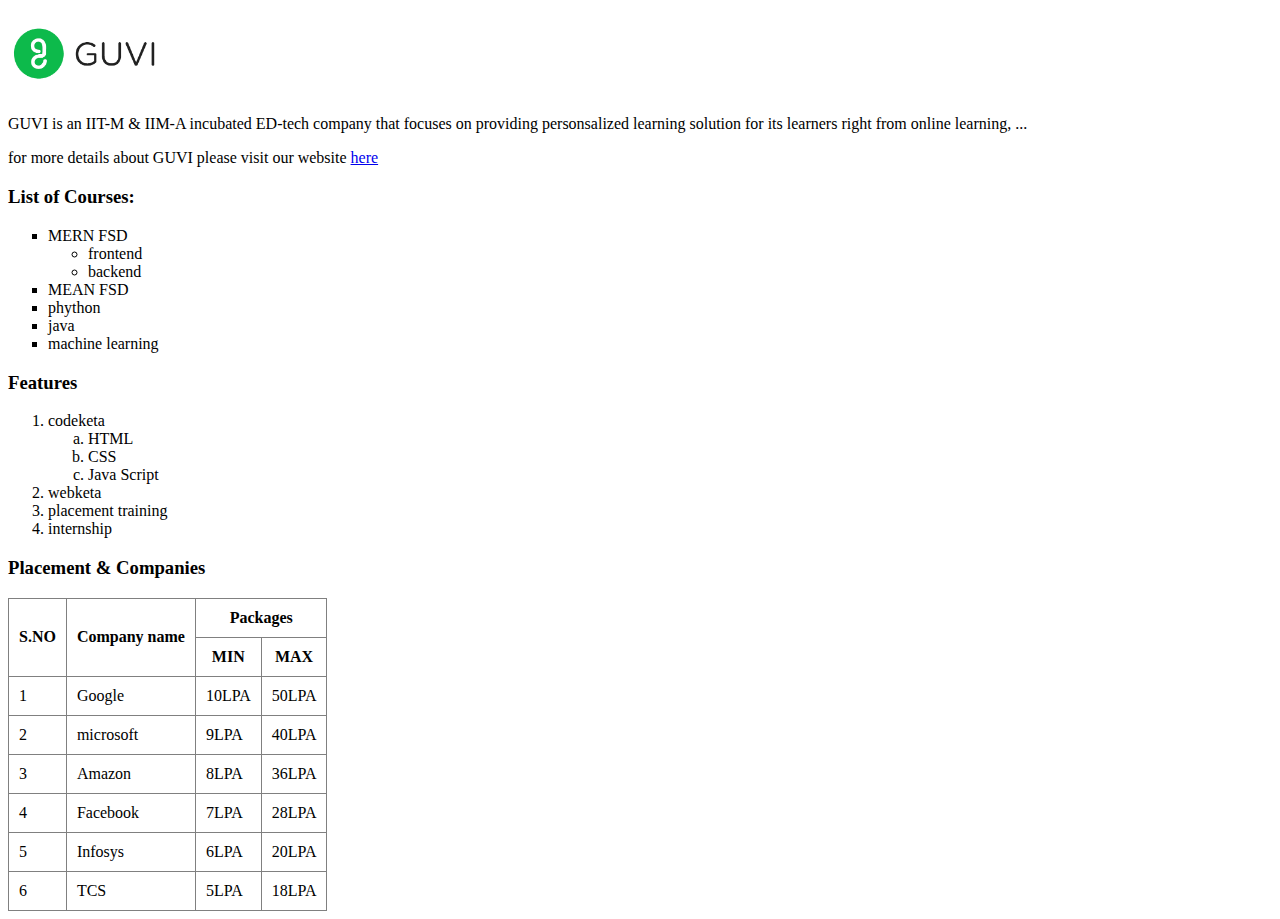
==== frontend/source/index.html @ 448ad3d0 "html basic tag learning" ====
<!DOCTYPE html>
<html>
    <head>
        <title>my first HTML page</title>
    </head>
    <body>
        <h1>
            <img 
              src="../assest/guvi-logo.webp"
              width="150px"
              alt="Guvi logo"
            />
        </h1>
        <p>GUVI is an IIT-M & IIM-A incubated ED-tech
            company that focuses on providing personsalized learning
            solution for its learners right from online learning, ...
        </p>
      <p> for more details about GUVI please visit our website
         <a
          href="https://www.google.com/search?q=http%3A%2F%2Fwww.guvi.in&sca_esv=047f670930a35b4a&sxsrf=ACQVn0_wIygVPxdgAoC5wY5LH_GGVoFFOw%3A1708253147225&ei=29_RZbOqDfnKseMPspCHgAk&ved=0ahUKEwjzg5vw2rSEAxV5ZWwGHTLIAZAQ4dUDCBA&uact=5&oq=http%3A%2F%2Fwww.guvi.in&gs_lp=[base64]&sclient=gws-wiz-serp"
         target="_blank"
         >
         here
         </a>
        </p>
        <h3>List of Courses:</h3>
        <ul type="square">
            <li>MERN FSD</li>
            <ul>
             <li>frontend</li>
             <li>backend</li>
            </ul>
            <li>MEAN FSD</li>
            <li>phython</li>
            <li>java</li>
            <li>machine learning</li>
        </ul>
        <h3>Features</h3>
        <ol>
            <li>codeketa</li>
            <ol type="a">
                <li>HTML</li>
                <li>CSS</li>
                <li>Java Script</li>
            </ol>
            <li>webketa</li>
            <li>placement training</li>
            <li>internship</li>
        </ol>
        <h3>Placement & Companies</h3>
        <table
         border="1" 
         cellpadding="10"
         style="border-collapse:collapse;"
         >
            <tr>
                <th rowspan="2">S.NO</th>
                <th rowspan="2">Company name</th>
                <th colspan="2">Packages</th>
            </tr>
            <tr>
                <th>MIN</th>
                <th>MAX</th>
            </tr>
            <tr>
                <td>1</td>
                <td>Google</td>
                <td>10LPA</td>
                <td>50LPA</td>
            </tr>
            <tr>
                <td>2</td>
                <td>microsoft</td>
                <td>9LPA</td>
                <td>40LPA</td>
            </tr>
            <tr>
                <td>3</td>
                <td>Amazon</td>
                <td>8LPA</td>
                <td>36LPA</td>
            </tr>
            <tr>
                <td>4</td>
                <td>Facebook</td>
                <td>7LPA</td>
                <td>28LPA</td>
            </tr>
            <tr>
                <td>5</td>
                <td>Infosys</td>
                <td>6LPA</td>
                <td>20LPA</td>
            </tr>
            <tr>
                <td>6</td>
                <td>TCS</td>
                <td>5LPA</td>
                <td>18LPA</td>
            </tr>
        </table>
    </body>
</html>
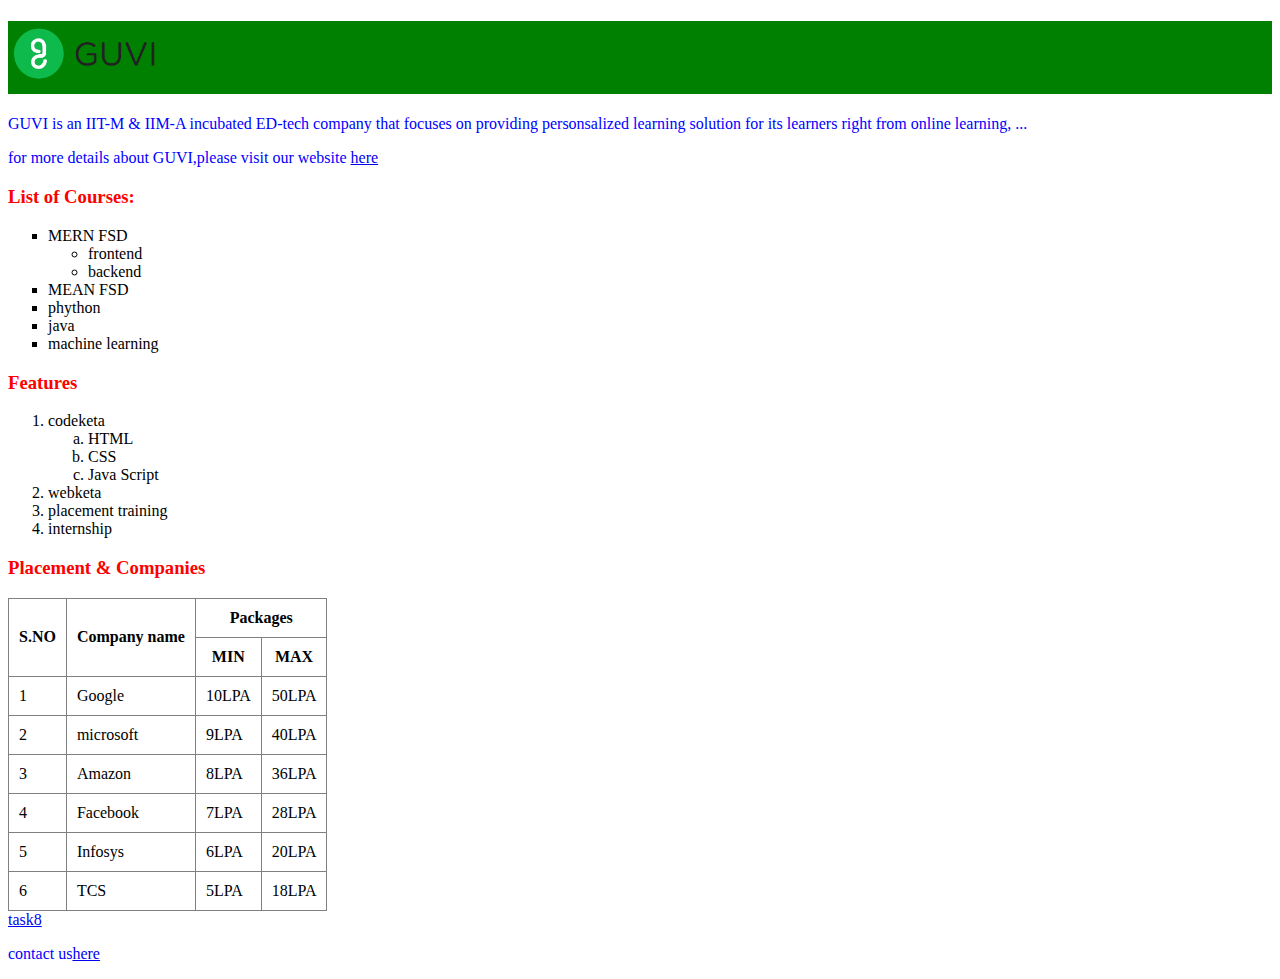
==== commit 7236bed6: "css tags using" ====
--- a/frontend/source/index.html
+++ b/frontend/source/index.html
@@ -2,9 +2,17 @@
 <html>
     <head>
         <title>my first HTML page</title>
+        <style>
+            p{
+                 color:blue;
+            }
+            h3{
+                color:red;
+            }
+        </style>
     </head>
     <body>
-        <h1>
+        <h1 style="width:100%; background-color:green;">
             <img 
               src="../assest/guvi-logo.webp"
               width="150px"
@@ -15,7 +23,7 @@
             company that focuses on providing personsalized learning
             solution for its learners right from online learning, ...
         </p>
-      <p> for more details about GUVI please visit our website
+      <p> for more details about GUVI,please visit our website
          <a
           href="https://www.google.com/search?q=http%3A%2F%2Fwww.guvi.in&sca_esv=047f670930a35b4a&sxsrf=ACQVn0_wIygVPxdgAoC5wY5LH_GGVoFFOw%3A1708253147225&ei=29_RZbOqDfnKseMPspCHgAk&ved=0ahUKEwjzg5vw2rSEAxV5ZWwGHTLIAZAQ4dUDCBA&uact=5&oq=http%3A%2F%2Fwww.guvi.in&gs_lp=[base64]&sclient=gws-wiz-serp"
          target="_blank"
@@ -51,7 +59,7 @@
         <table
          border="1" 
          cellpadding="10"
-         style="border-collapse:collapse;"
+         style="border-collapse:collapse;"                          
          >
             <tr>
                 <th rowspan="2">S.NO</th>
@@ -99,5 +107,9 @@
                 <td>18LPA</td>
             </tr>
         </table>
+        <li><a href="./task8.html"> task8</a></li>
+        <p>contact us<a href="./form.html">here</a></p>
+
+
     </body>
 </html>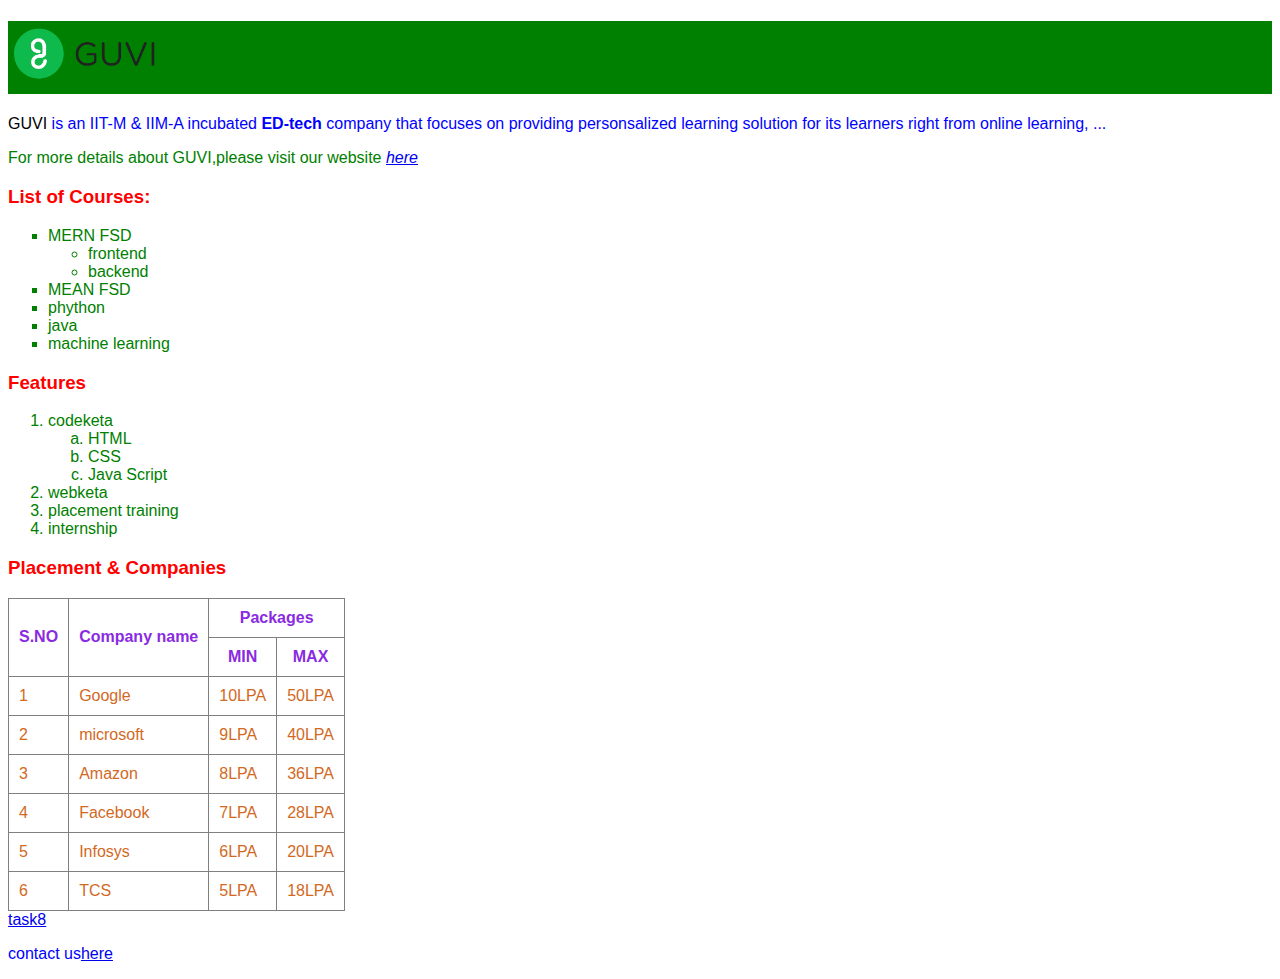
==== commit 95de028d: "html withh css project practiced" ====
--- a/frontend/source/index.html
+++ b/frontend/source/index.html
@@ -9,7 +9,14 @@
             h3{
                 color:red;
             }
+            #more-details{
+                color:green;
+            }
+            .greencolor{
+                color:green;
+            }
         </style>
+        <link rel="stylesheet" type="text/css" href="./styles/index.css"
     </head>
     <body>
         <h1 style="width:100%; background-color:green;">
@@ -19,20 +26,20 @@
               alt="Guvi logo"
             />
         </h1>
-        <p>GUVI is an IIT-M & IIM-A incubated ED-tech
+        <p><span style="color:black">GUVI</span> is an IIT-M & IIM-A incubated <strong>ED-tech</strong>
             company that focuses on providing personsalized learning
             solution for its learners right from online learning, ...
         </p>
-      <p> for more details about GUVI,please visit our website
+      <p id="more-details">For more details about GUVI,please visit our website
          <a
           href="https://www.google.com/search?q=http%3A%2F%2Fwww.guvi.in&sca_esv=047f670930a35b4a&sxsrf=ACQVn0_wIygVPxdgAoC5wY5LH_GGVoFFOw%3A1708253147225&ei=29_RZbOqDfnKseMPspCHgAk&ved=0ahUKEwjzg5vw2rSEAxV5ZWwGHTLIAZAQ4dUDCBA&uact=5&oq=http%3A%2F%2Fwww.guvi.in&gs_lp=[base64]&sclient=gws-wiz-serp"
          target="_blank"
          >
-         here
+         <em>here</em>
          </a>
         </p>
         <h3>List of Courses:</h3>
-        <ul type="square">
+        <ul type="square" class="greencolor">
             <li>MERN FSD</li>
             <ul>
              <li>frontend</li>
@@ -44,7 +51,7 @@
             <li>machine learning</li>
         </ul>
         <h3>Features</h3>
-        <ol>
+        <ol type= "1" class="greencolor">
             <li>codeketa</li>
             <ol type="a">
                 <li>HTML</li>
--- a/frontend/source/styles/index.css
+++ b/frontend/source/styles/index.css
@@ -0,0 +1,9 @@
+table tr th{
+    color:blueviolet;
+}
+table tr td{
+        color:chocolate;
+}
+*{
+    font-family:'Gill Sans', 'Gill Sans MT', Calibri, 'Trebuchet MS',sans-serif;
+}